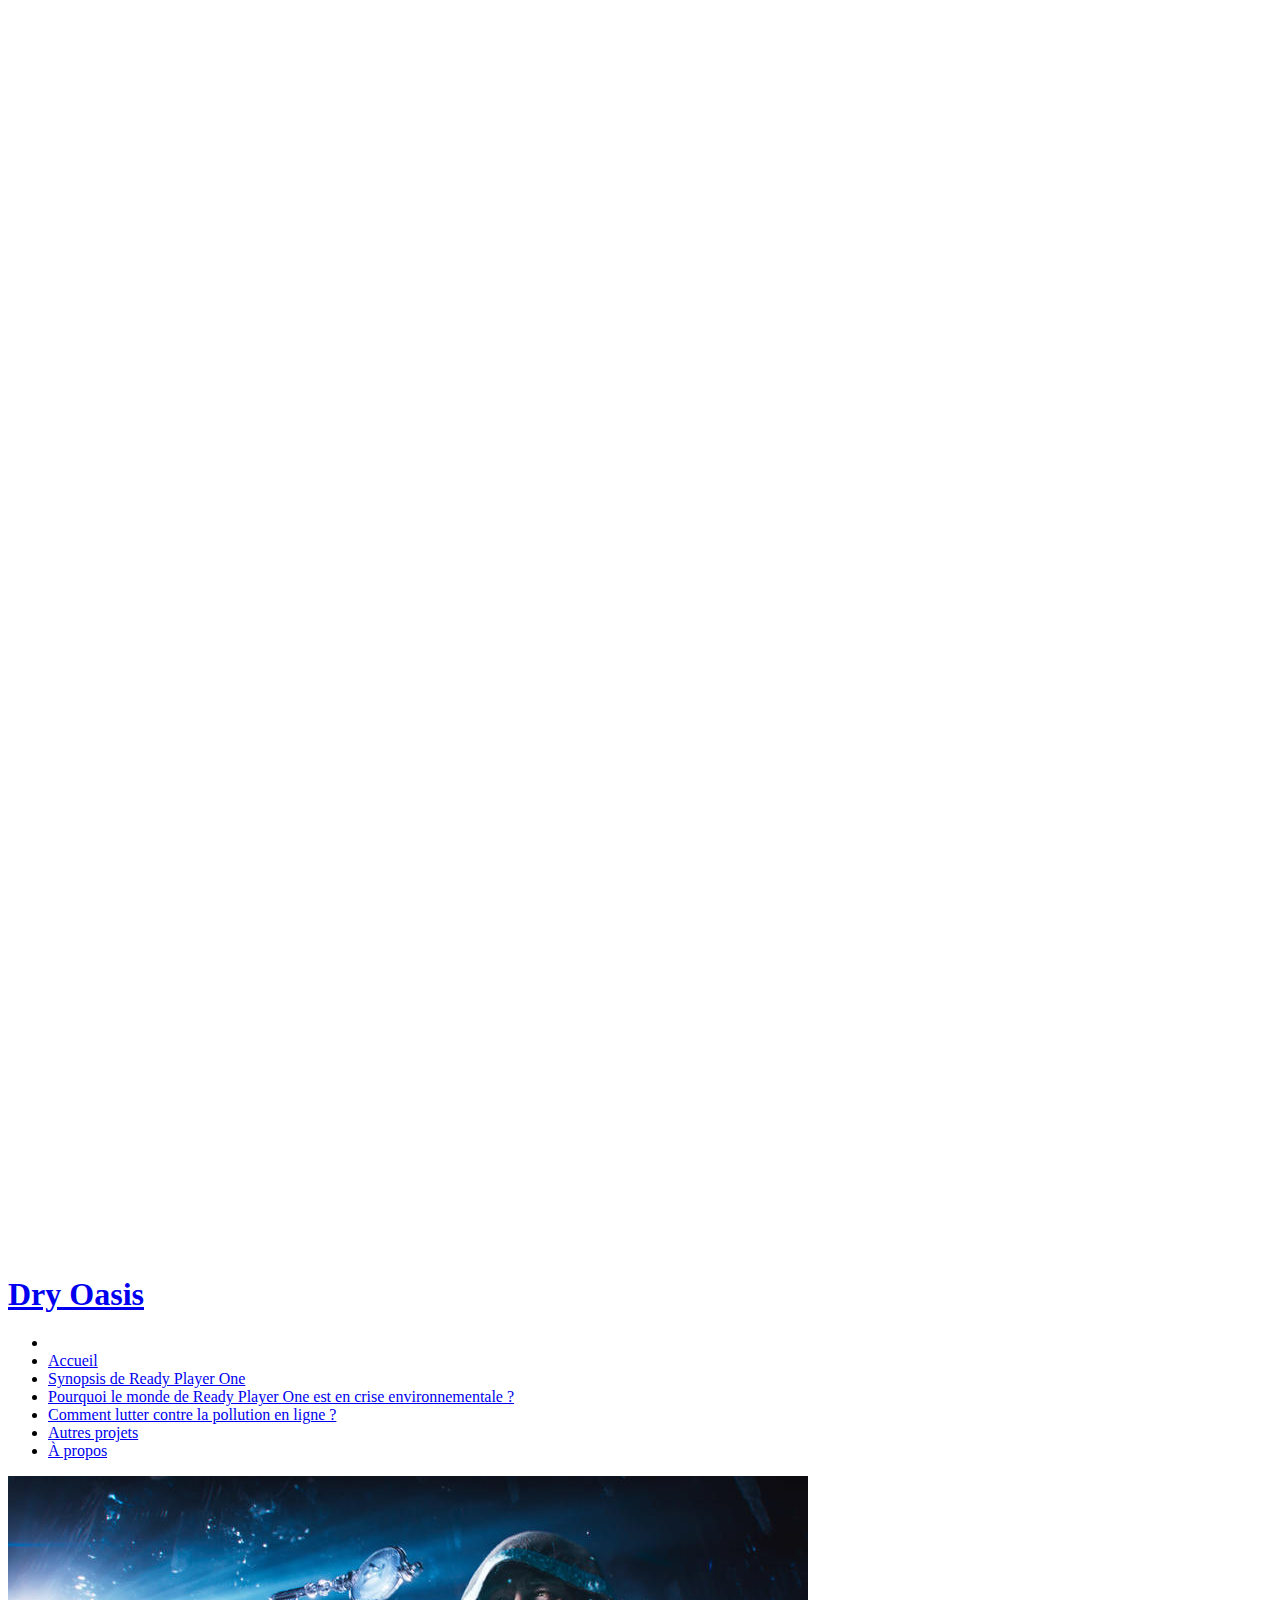
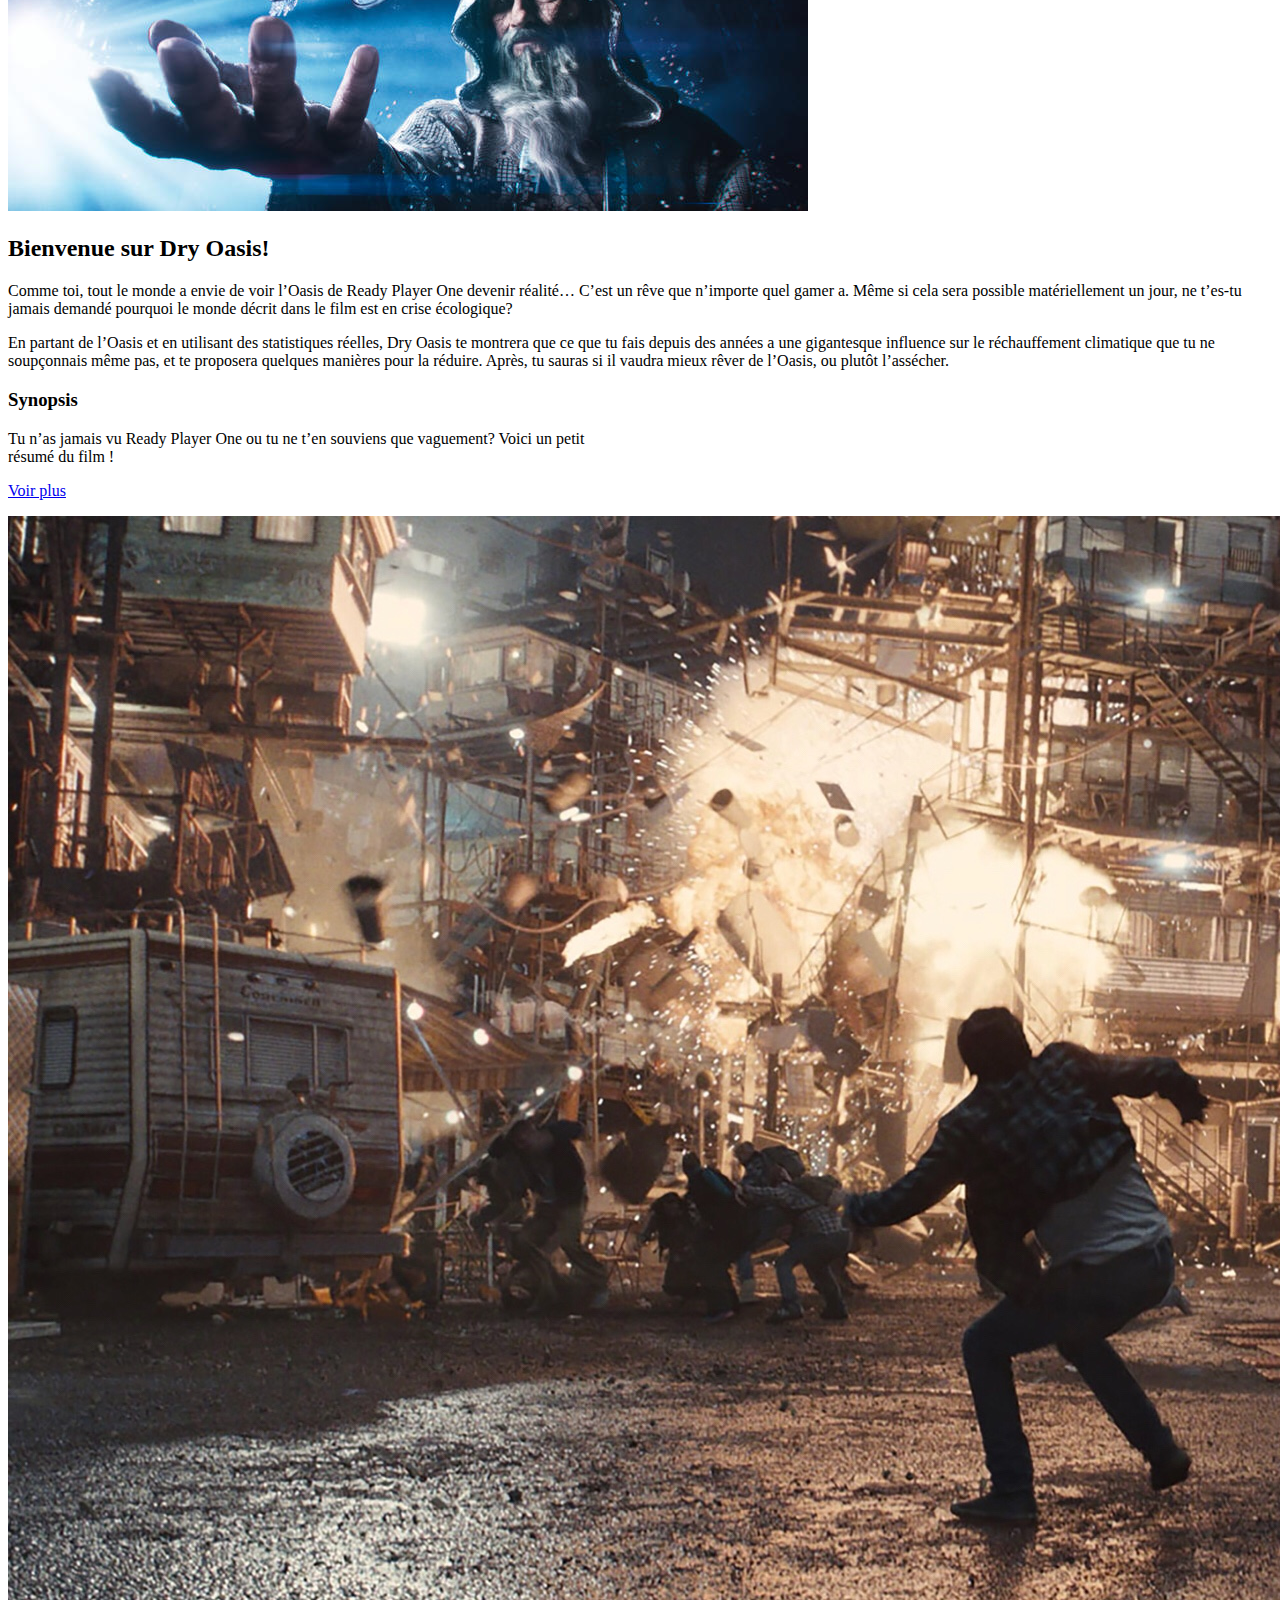
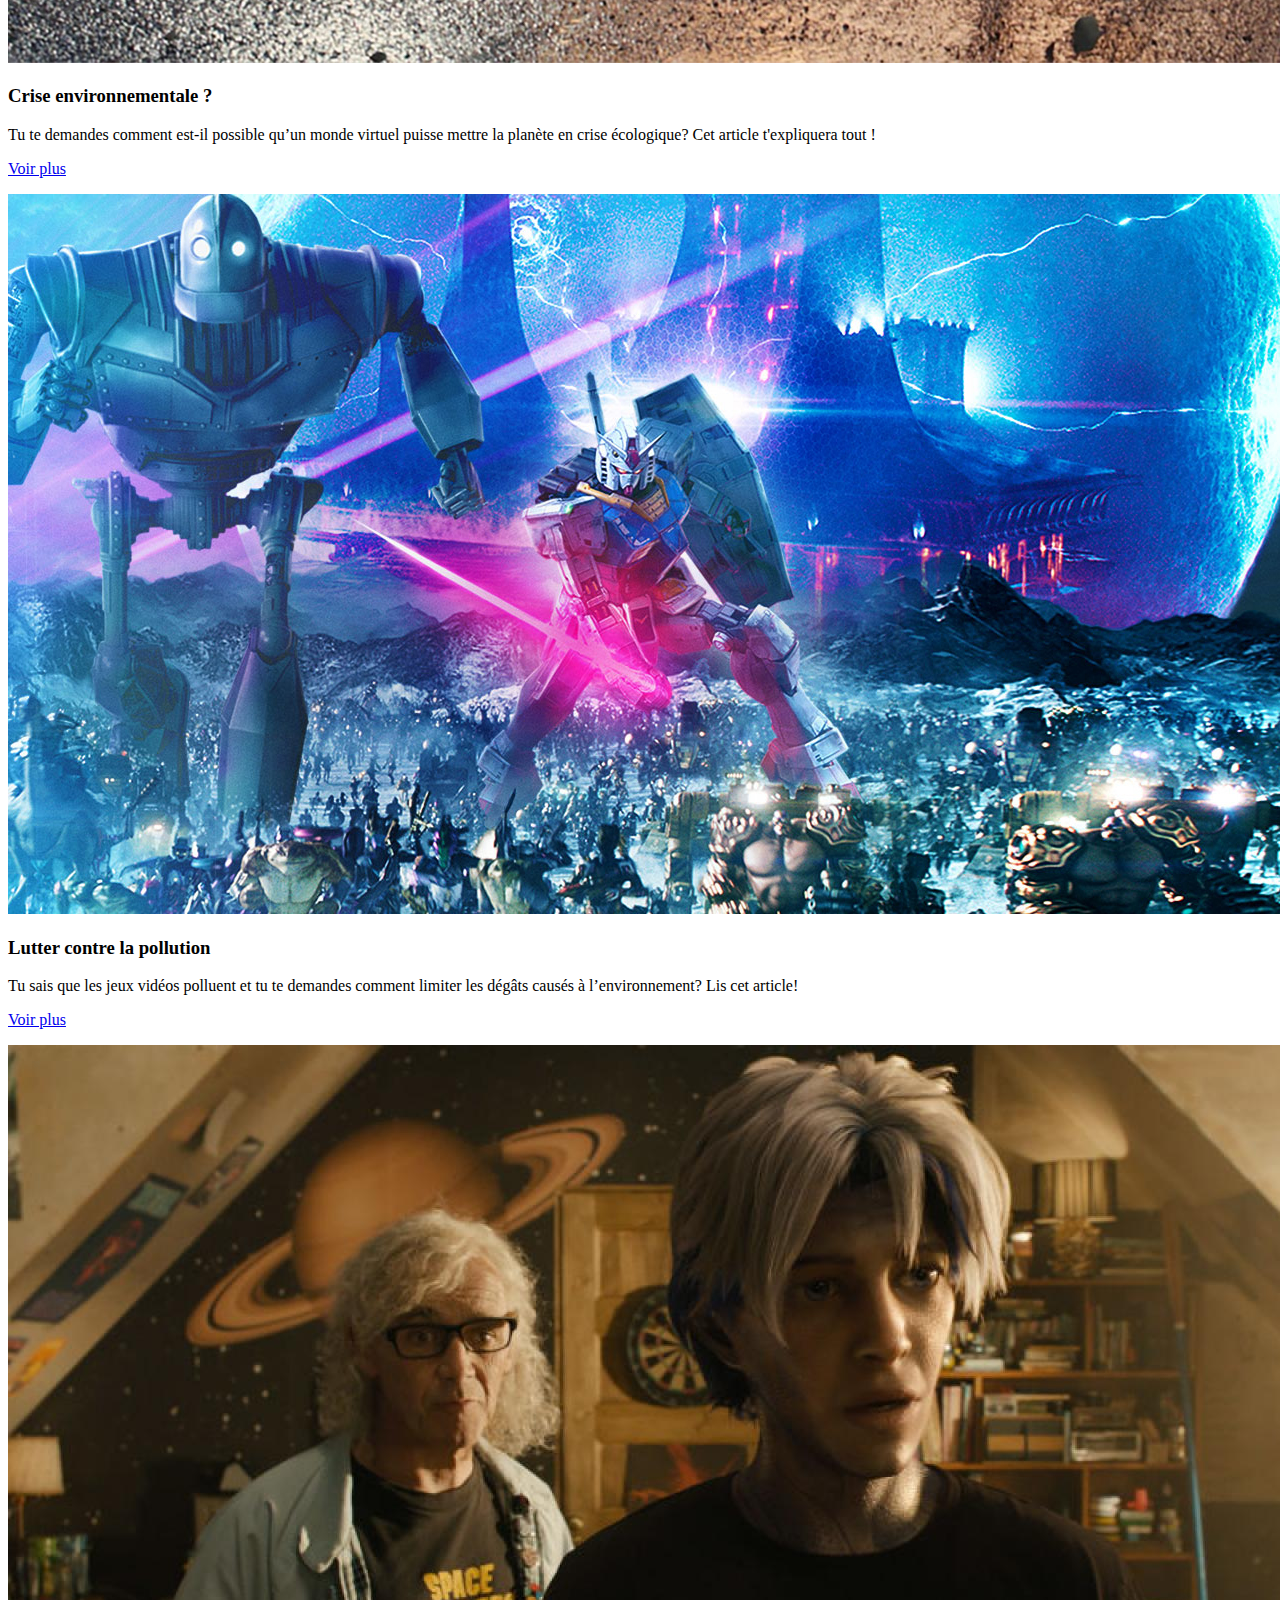
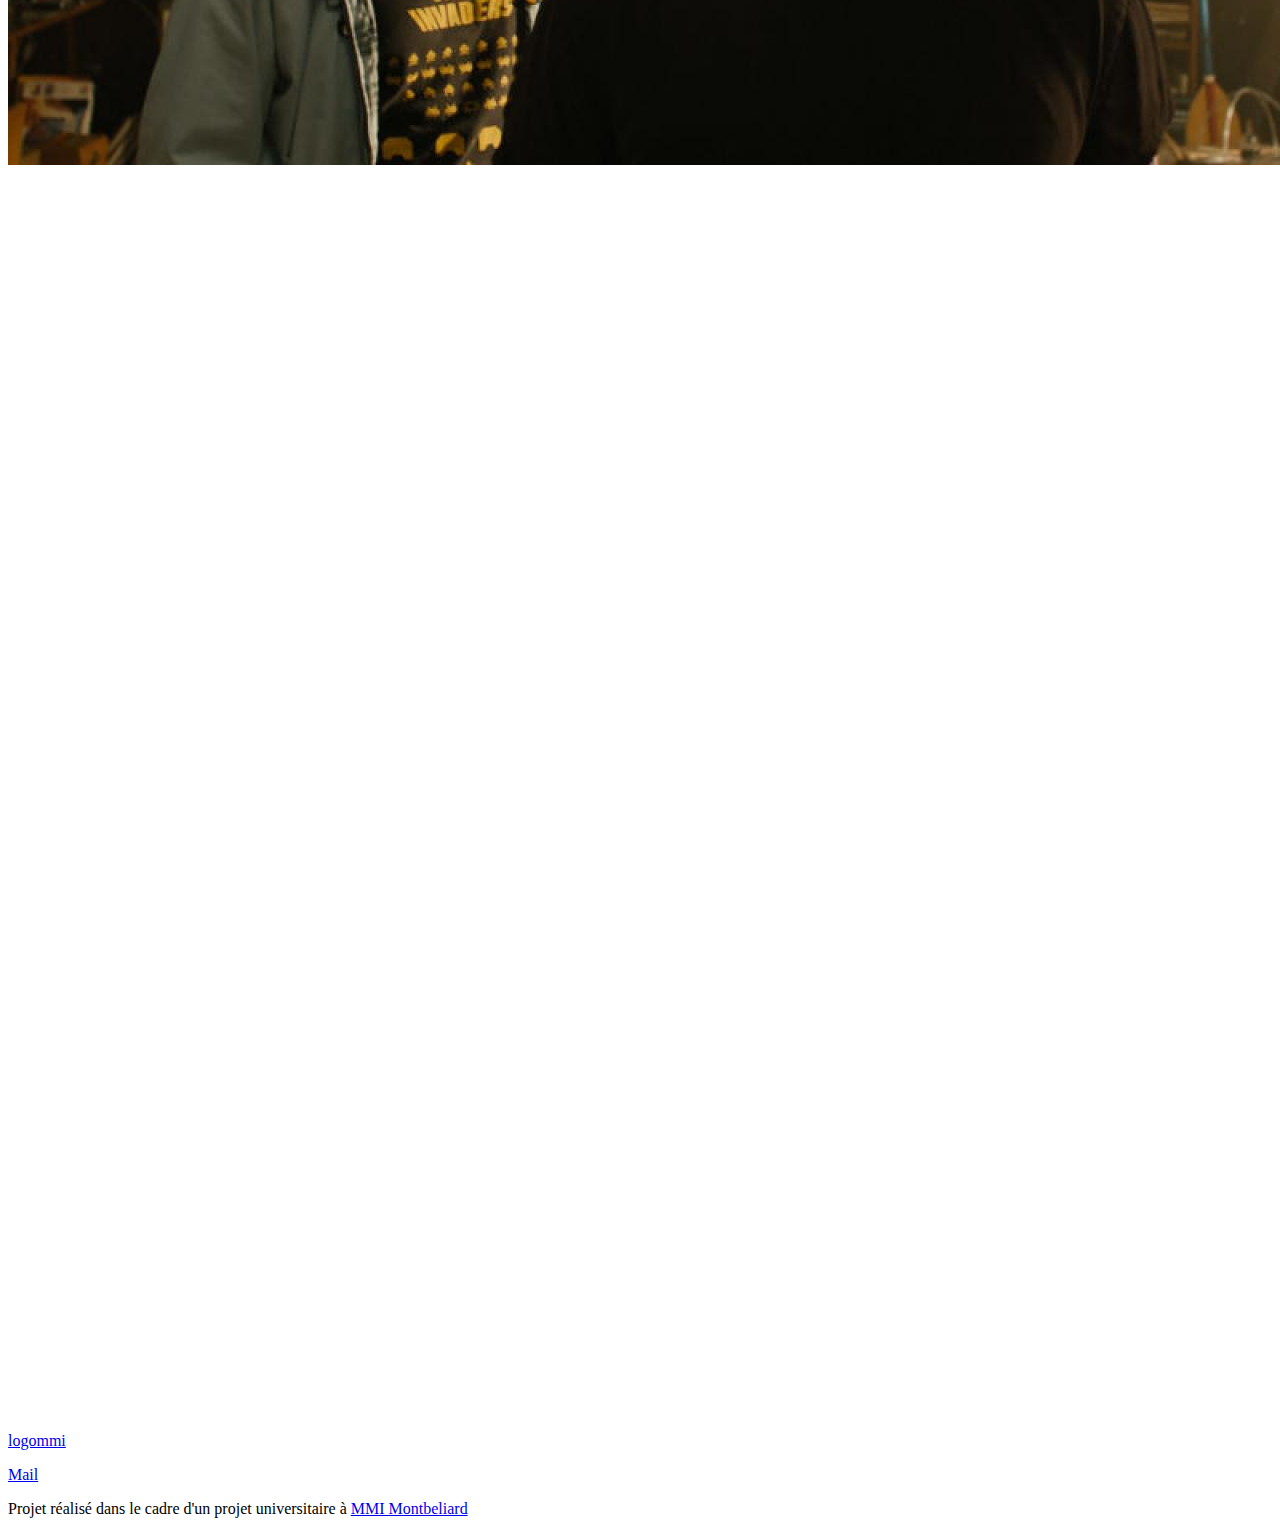
==== index.html @ b495b3f1 "index" ====
<!DOCTYPE html>
<html lang="fr">
<head>
    <meta charset="UTF-8">
    <title>Dry Oasis</title>
    <link rel="stylesheet" href="css/normalize.css">
    <link rel="stylesheet" href="css/css.css">
    <link rel="stylesheet" href="font-awesome/css/font-awesome.min.css">
    <meta name="viewport" content="width=device-width, user-scalable=no">
</head>
<body>
<header>
    <a href="index.html"><img src="img/logo1W.svg" alt="logo Oasis Dry" class="logo"></a>
    <a href="index.html"><h1>Dry Oasis</h1></a>
    <nav>
        <i class="fa fa-bars fa-3x"></i>
        <ul>
            <li><i class="fa fa-times fa-3x"></i></li>
            <li><a href="index.html" >Accueil</a></li>
            <li><a href="html/synopsis.html">Synopsis de Ready Player One</a></li>
            <li><a href="html/criseenvironnementale.html">Pourquoi le monde de Ready Player One est en crise environnementale ?</a></li>
            <li><a href="html/luttepollution.html">Comment lutter contre la pollution en ligne ?</a></li>
            <li><a href="html/autresprojets.html">Autres projets</a></li>
            <li><a href="html/contact.html">À propos</a></li>
        </ul>
    </nav>
</header>
<main>
    <img class="imgintro" src="img/anorak.jpg" alt="anorak tenant la clé">
    <h2 class="intro" >Bienvenue sur Dry Oasis!</h2>
    <p class="intro">Comme toi, tout le monde a envie de voir l’Oasis de Ready Player One devenir réalité… C’est un rêve que n’importe quel gamer a. Même si cela sera possible matériellement un jour, ne t’es-tu jamais demandé pourquoi le monde décrit dans le film est en crise écologique?
    </p><p class="intro">En partant de l’Oasis et en utilisant des statistiques réelles, Dry Oasis te montrera que ce que tu fais depuis des années a une gigantesque influence sur le réchauffement climatique que tu ne soupçonnais même pas, et te proposera quelques manières pour la réduire.
    Après, tu sauras si il vaudra mieux rêver de l’Oasis, ou plutôt l’assécher.</p>

    <div class="article G">
        <div class="gauche">
            <h3>Synopsis</h3>
            <p>Tu n’as jamais vu Ready Player One ou tu ne t’en souviens que vaguement? Voici un petit <br>résumé du film !</p>
            <div class="plusdiv"><a href="html/synopsis.html" class="plus"><p>Voir plus</p><i class="fa fa-arrow-right"></i></a>  </div>
        </div>
        <img src="img/explosionMaison.jpg" alt="image film Ready player One explosion maison">
    </div>

    <div class="article D">
        <div class="droite">
            <h3>Crise environnementale ?</h3>
            <p class="tweet">Tu te demandes comment est-il possible qu’un monde virtuel puisse mettre la planète en crise écologique? Cet article t'expliquera tout !</p>
            <div class="plusdiv"><a href="html/criseenvironnementale.html" class="plus"><p>Voir plus</p><i class="fa fa-arrow-right"></i></a>  </div>
        </div>
        <img src="img/batailleFinale.jpg" alt="image film Ready player One bataille finale">
    </div>
    <div class="article G">
        <div class="gauche">
            <h3>Lutter contre la pollution</h3>
            <p>Tu sais que les jeux vidéos polluent et tu te demandes comment limiter les dégâts causés à l’environnement? Lis cet article!</p>
            <div class="plusdiv"><a href="html/luttepollution.html" class="plus"><p>Voir plus</p><i class="fa fa-arrow-right"></i></a>  </div>
        </div>
        <img src="img/parzival+james.jpg" alt="image film Ready player One pazival rencontrant james">
    </div>

</main>
<footer>
    <div>
        <a href="index.html"><img src="img/logo1W.svg" alt="logo oasis dry" class="logo"></a>
        <a href="https://www.facebook.com/mmimontbeliard"><i class="fa fa-facebook fa-2x"></i><p>logommi</p></a>
        <a href="mailto:gael.pardonnet@edu.univ-fcomte.fr"><i class="fa fa-envelope-o fa-2x"></i><p>Mail</p></a>
    </div>
    <p>Projet réalisé dans le cadre d'un projet universitaire à <a href="http://mmimontbeliard.com/">MMI Montbeliard</a></p>
</footer>
<script src="js/jquery-3.2.1.min.js"></script>
<script src="js/main.js"></script>
</body>
</html>
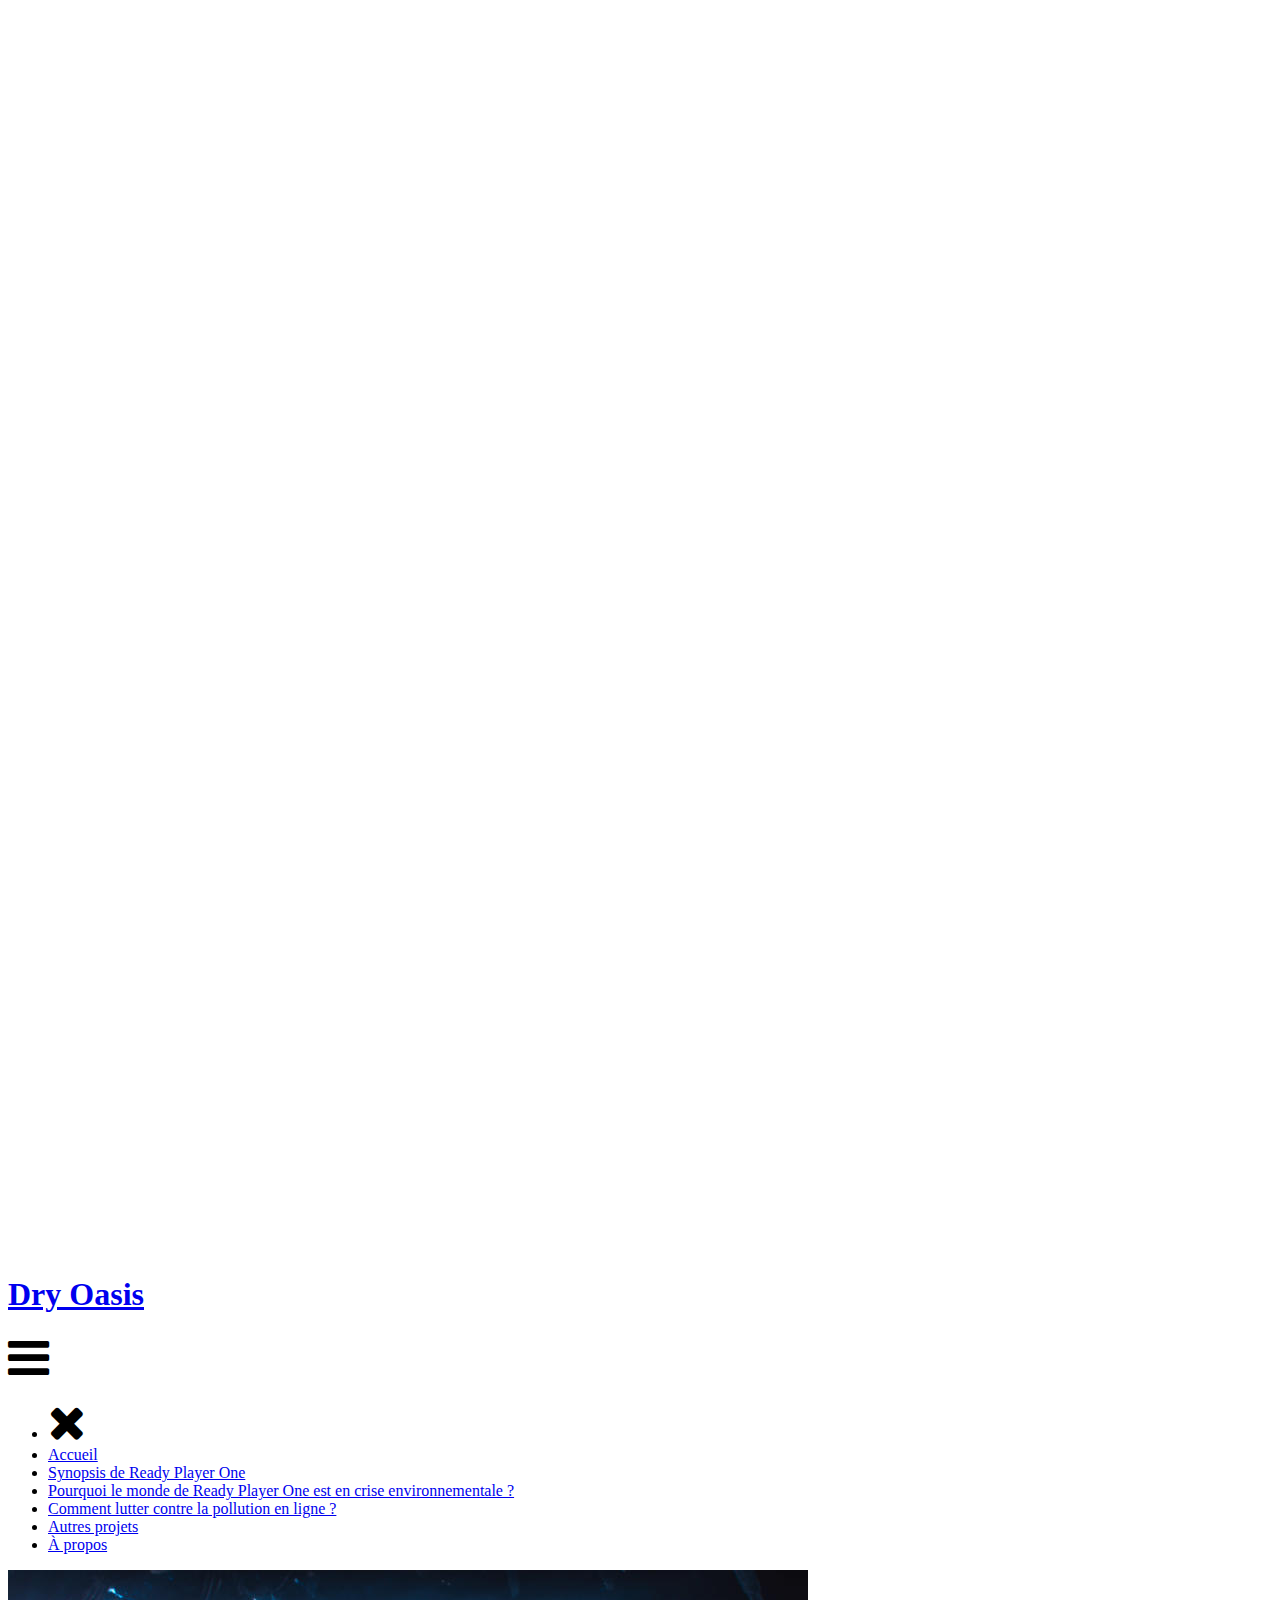
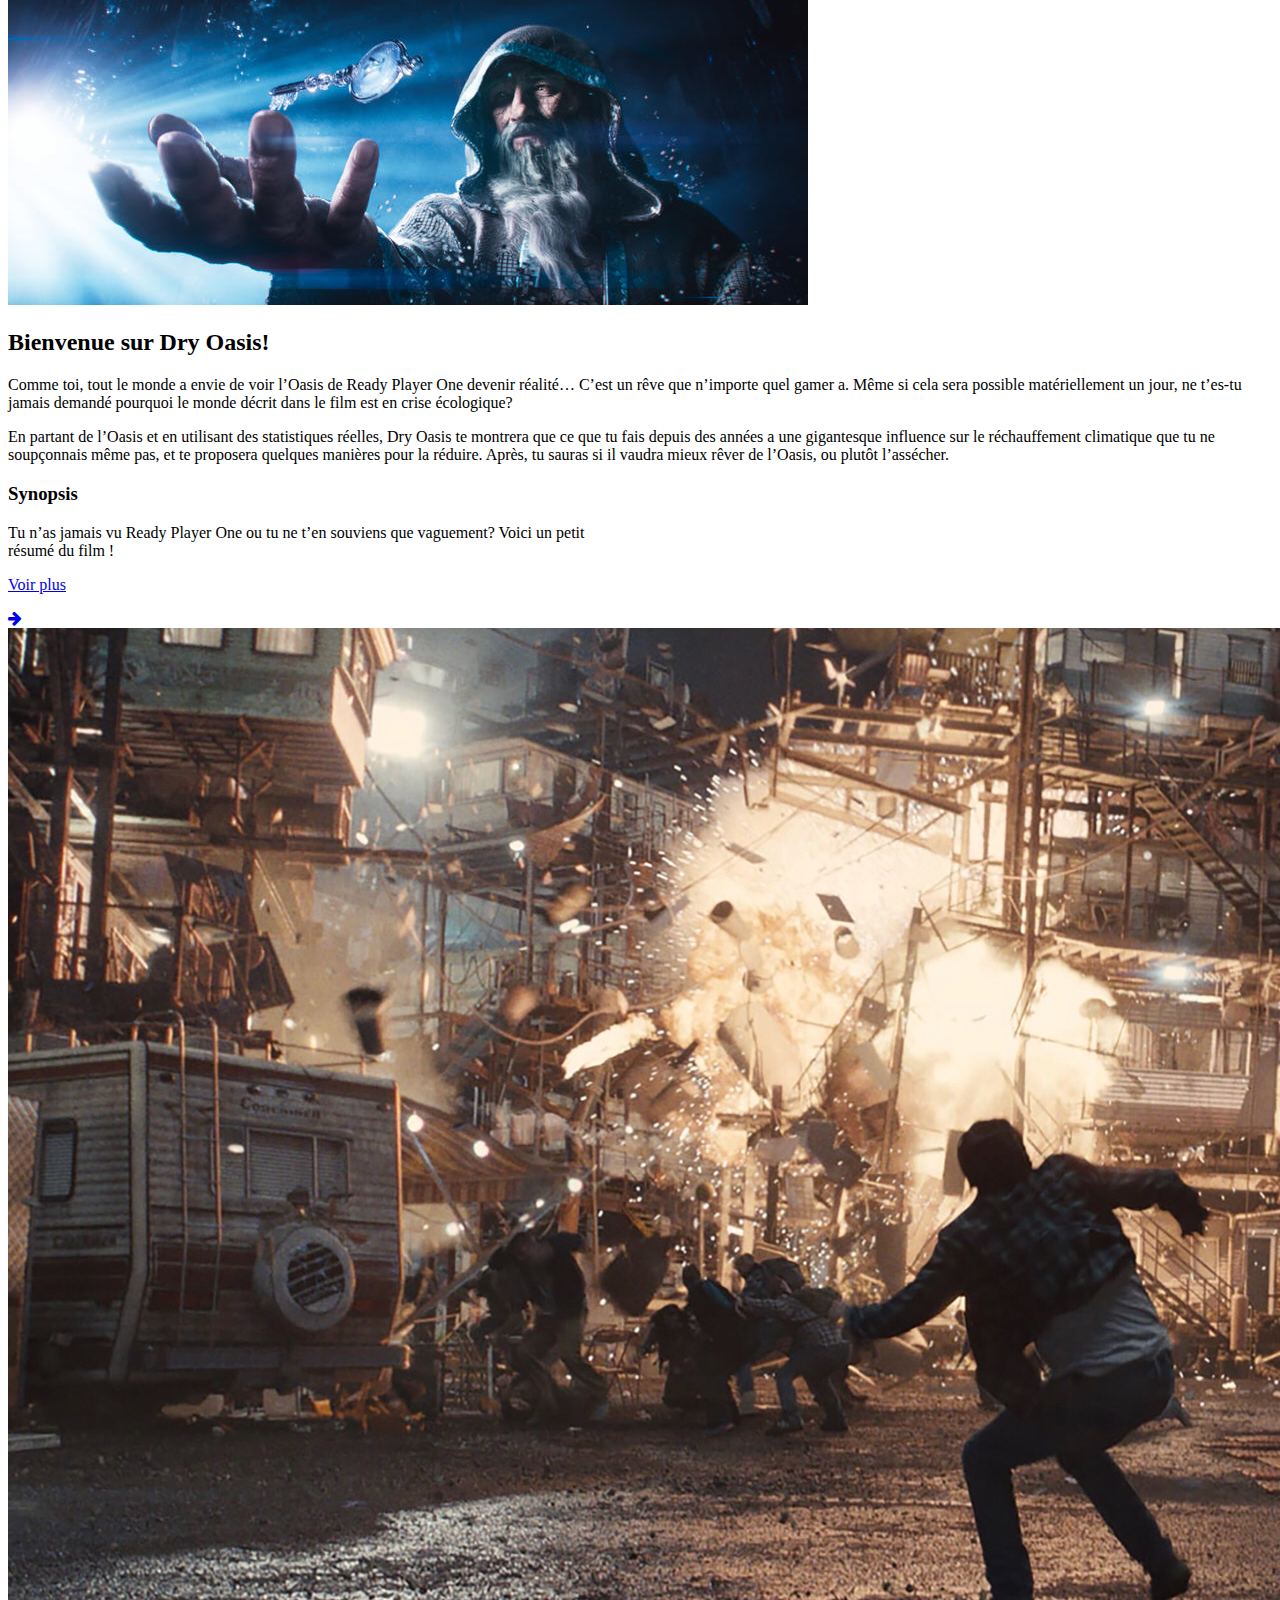
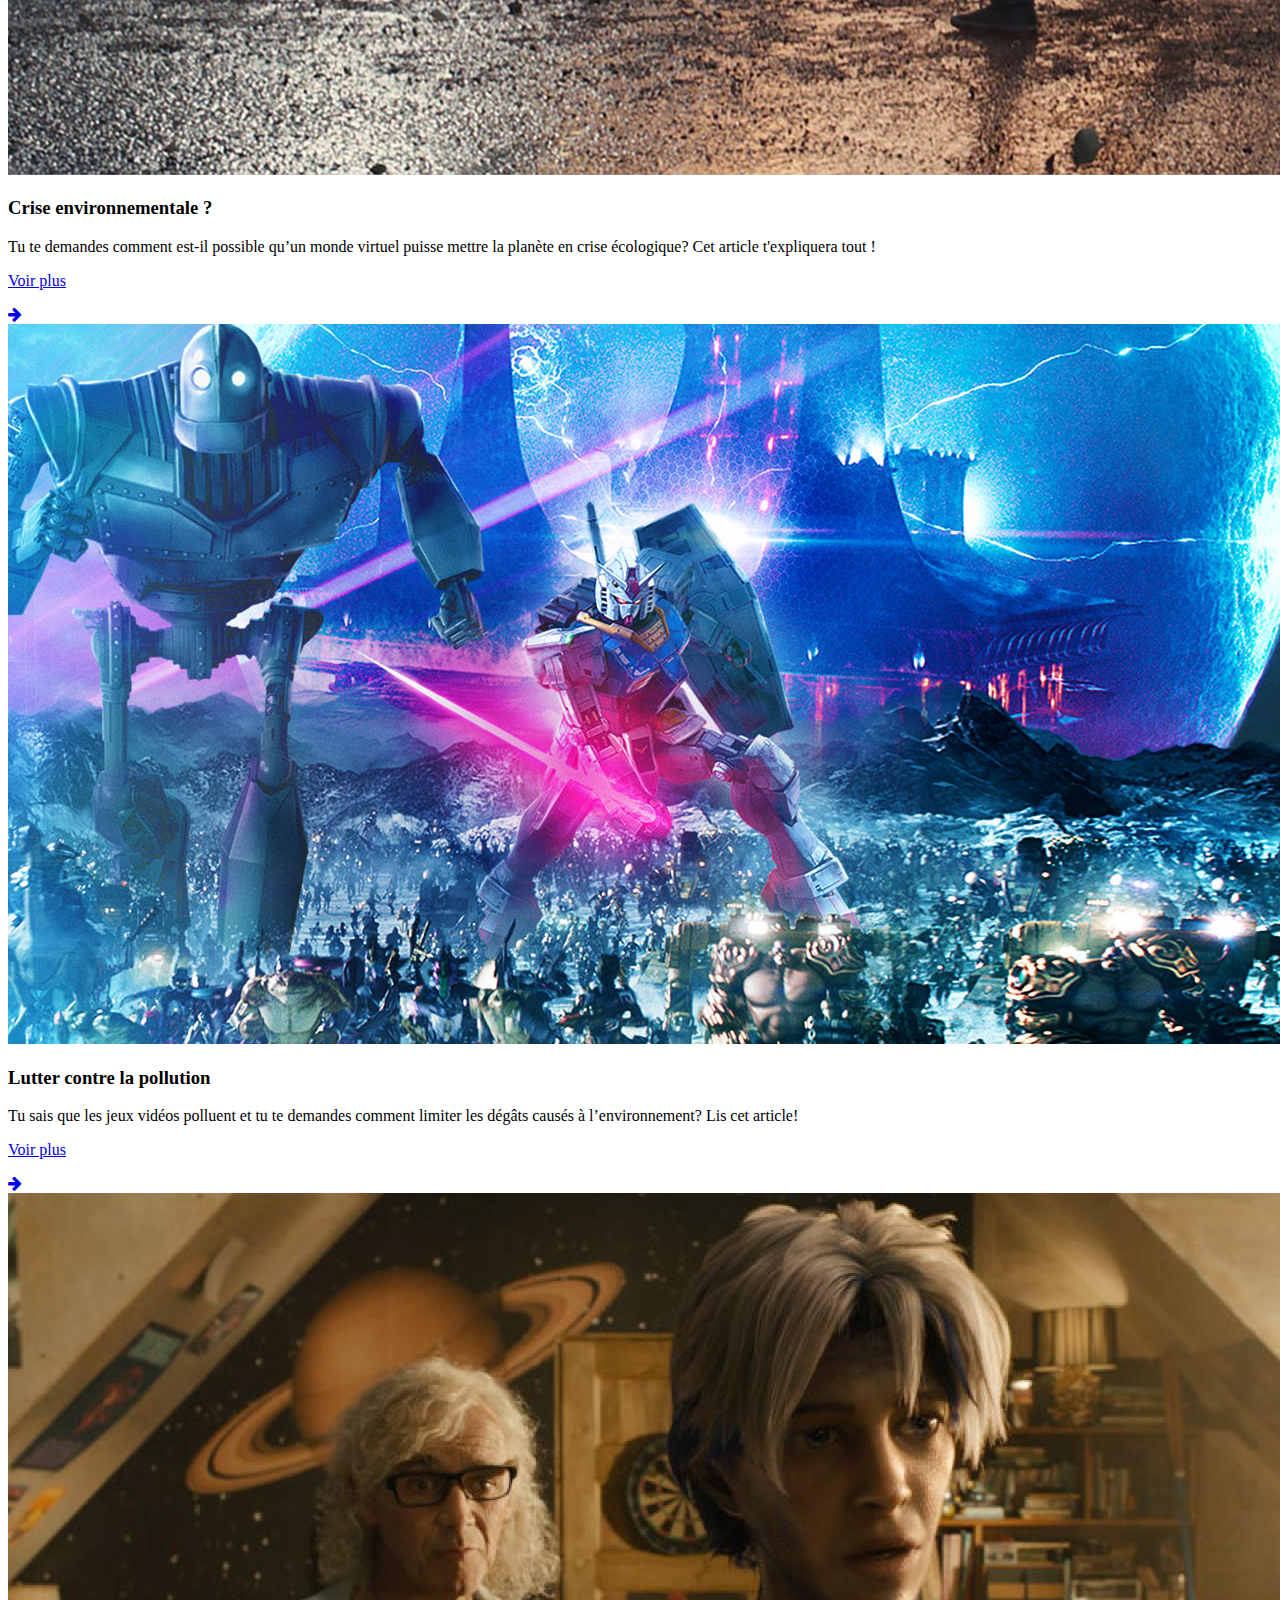
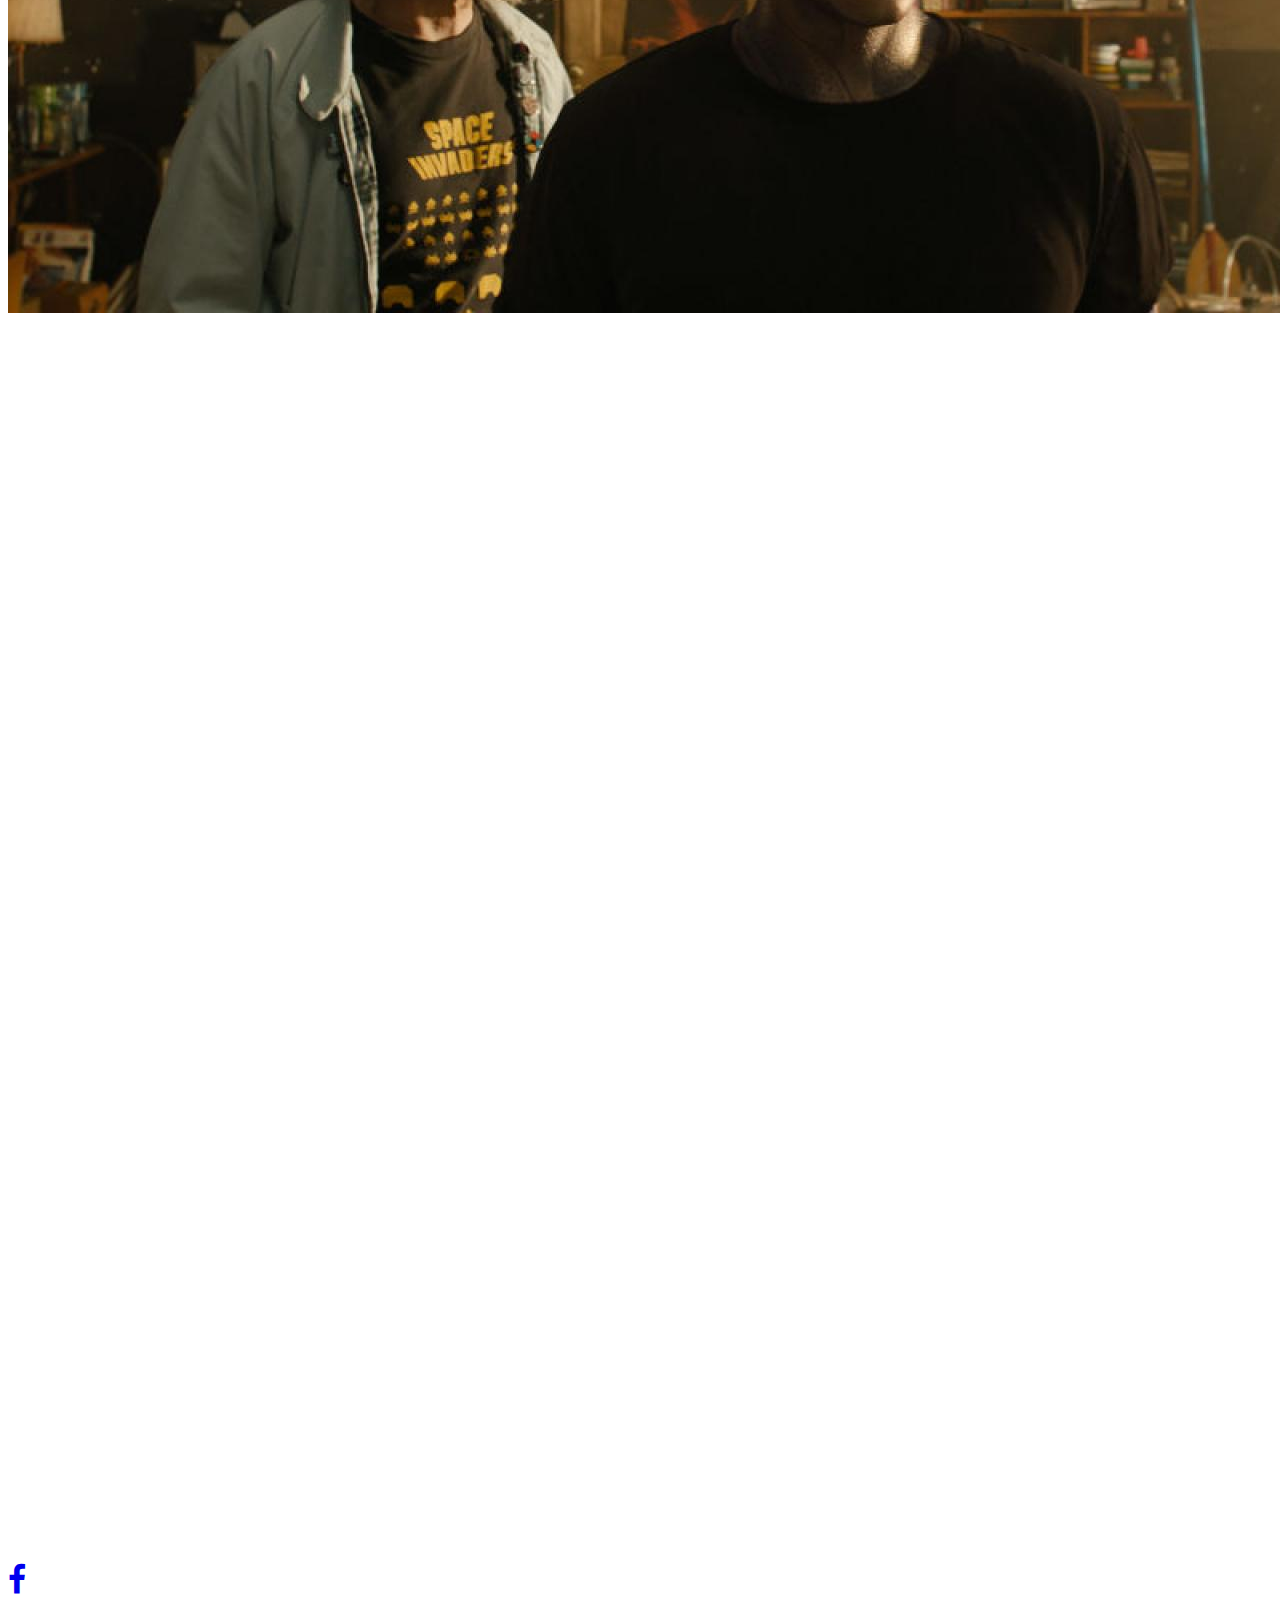
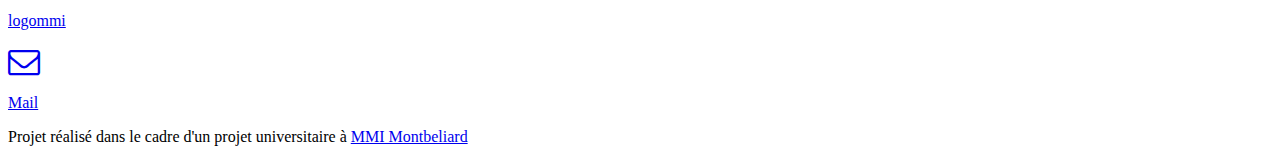
==== commit 83da9eb7: "ajout du js pour le menu" ====
--- a/index.html
+++ b/index.html
@@ -3,8 +3,8 @@
 <head>
     <meta charset="UTF-8">
     <title>Dry Oasis</title>
-    <link rel="stylesheet" href="css/normalize.css">
-    <link rel="stylesheet" href="css/css.css">
+    <link rel="stylesheet" href="css/lib/normalize.css">
+    <link rel="stylesheet" href="css/mescss/layout.css">
     <link rel="stylesheet" href="font-awesome/css/font-awesome.min.css">
     <meta name="viewport" content="width=device-width, user-scalable=no">
 </head>
@@ -17,11 +17,11 @@
         <ul>
             <li><i class="fa fa-times fa-3x"></i></li>
             <li><a href="index.html" >Accueil</a></li>
-            <li><a href="html/synopsis.html">Synopsis de Ready Player One</a></li>
-            <li><a href="html/criseenvironnementale.html">Pourquoi le monde de Ready Player One est en crise environnementale ?</a></li>
-            <li><a href="html/luttepollution.html">Comment lutter contre la pollution en ligne ?</a></li>
-            <li><a href="html/autresprojets.html">Autres projets</a></li>
-            <li><a href="html/contact.html">À propos</a></li>
+            <li><a href="synopsis.html">Synopsis de Ready Player One</a></li>
+            <li><a href="criseenvironnementale.html">Pourquoi le monde de Ready Player One est en crise environnementale ?</a></li>
+            <li><a href="luttepollution.html">Comment lutter contre la pollution en ligne ?</a></li>
+            <li><a href="autresprojets.html">Autres projets</a></li>
+            <li><a href="contact.html">À propos</a></li>
         </ul>
     </nav>
 </header>
@@ -36,7 +36,7 @@
         <div class="gauche">
             <h3>Synopsis</h3>
             <p>Tu n’as jamais vu Ready Player One ou tu ne t’en souviens que vaguement? Voici un petit <br>résumé du film !</p>
-            <div class="plusdiv"><a href="html/synopsis.html" class="plus"><p>Voir plus</p><i class="fa fa-arrow-right"></i></a>  </div>
+            <div class="plusdiv"><a href="synopsis.html" class="plus"><p>Voir plus</p><i class="fa fa-arrow-right"></i></a>  </div>
         </div>
         <img src="img/explosionMaison.jpg" alt="image film Ready player One explosion maison">
     </div>
@@ -45,7 +45,7 @@
         <div class="droite">
             <h3>Crise environnementale ?</h3>
             <p class="tweet">Tu te demandes comment est-il possible qu’un monde virtuel puisse mettre la planète en crise écologique? Cet article t'expliquera tout !</p>
-            <div class="plusdiv"><a href="html/criseenvironnementale.html" class="plus"><p>Voir plus</p><i class="fa fa-arrow-right"></i></a>  </div>
+            <div class="plusdiv"><a href="criseenvironnementale.html" class="plus"><p>Voir plus</p><i class="fa fa-arrow-right"></i></a>  </div>
         </div>
         <img src="img/batailleFinale.jpg" alt="image film Ready player One bataille finale">
     </div>
@@ -53,9 +53,9 @@
         <div class="gauche">
             <h3>Lutter contre la pollution</h3>
             <p>Tu sais que les jeux vidéos polluent et tu te demandes comment limiter les dégâts causés à l’environnement? Lis cet article!</p>
-            <div class="plusdiv"><a href="html/luttepollution.html" class="plus"><p>Voir plus</p><i class="fa fa-arrow-right"></i></a>  </div>
+            <div class="plusdiv"><a href="luttepollution.html" class="plus"><p>Voir plus</p><i class="fa fa-arrow-right"></i></a>  </div>
         </div>
-        <img src="img/parzival+james.jpg" alt="image film Ready player One pazival rencontrant james">
+        <img src="img/parzival+james.jpg" alt="image film Ready player One parzival rencontrant james">
     </div>
 
 </main>
--- a/css/mescss/layout.css
+++ b/css/mescss/layout.css
@@ -0,0 +1,392 @@
+/*import des fonts*/
+@import url('https://fonts.googleapis.com/css2?family=Bebas+Neue&family=Roboto&display=swap');
+/*animation néon*/
+@keyframes neon {
+    from {
+        text-shadow:
+                0 0 6px rgba(240,142,207,0.90),
+                0 0 30px rgba(240,142,207,0.34),
+                0 0 12px rgba(188,197,245,0.52),
+                0 0 21px rgba(188,197,245,0.92),
+                0 0 34px rgba(188,197,245,0.78),
+                0 0 54px rgba(188,197,245,0.92);
+    }
+    to {
+        text-shadow:
+                0 0 6px rgba(240,142,207,0.98),
+                0 0 34px rgba(240,142,207,0.42),
+                0 0 12px rgba(188,197,245,0.68),
+                0 0 25px rgba(188,197,245,0.74),
+                0 0 38px rgba(188,197,245,0.98),
+                0 0 58px rgba(188,197,245,1);
+    }
+}
+/*debut des CSS pour téléphone */
+/*--- /!\ attention mettre la taille speciale pour iphone 10 /!\--*/
+@media (max-width: 490px) {
+    body{
+        background-color: #101840;
+        color: white;
+        font-family: 'Roboto', serif;
+    }
+    header{
+        z-index: 4;
+        position: fixed;
+        background: linear-gradient(0.25turn, #A51473, #3F5EFB);
+        display: flex;
+        width: 100%;
+        height: 100px;
+        color: #ffffff;
+        font-family: 'Bebas Neue', cursive;
+        justify-content: space-between;
+        align-items: center;
+        top:0;
+        box-shadow: -100px 2px 20px rgba(165, 20, 115, 0.6), 100px 2px 20px rgba(63, 94, 251, 0.8);
+    }
+    p.intro{
+        letter-spacing: 2px;
+        line-height: 120%;
+    }
+
+    header a, header nav{
+        margin:auto;
+        color: white;
+    }
+    .logo{
+        height:60px;
+        width: 60px;
+    }
+    header > a{
+        text-decoration: none;
+    }
+    .imgintro{
+        width: 100%;
+    }
+    h1{
+        margin: 0;
+        animation: neon 0.4s ease-in-out infinite alternate;
+    }
+    h2{
+        letter-spacing: 1px;
+        font-family:'Play', sans-serif;
+        color: #F2C029;
+    }
+    main{
+        margin-top: 100px;
+    }
+    nav ul{
+        margin: 0;
+        transition: 0s;
+    }
+    .intro{
+        margin: 30px;
+        padding-left: 10px;
+    }
+    .article{
+        height: 40vh;
+        position: relative;
+        overflow: hidden;
+        margin: 50px 0 50px 0;
+        display: block;
+    }
+    .G{
+        box-shadow: 0 0 15px 6px rgba(63, 94, 251, 0.2)
+    }
+    .D{
+        box-shadow: 0 0 15px 6px rgba(165, 20, 115, 0.3)
+    }
+    .article img{
+        height: 100%;
+        width: auto;
+        position: absolute;
+        left: 0;
+        top: 0;
+        z-index: 1;
+    }
+
+    .gauche{
+        text-align: right;
+        width: 100%;
+        height: 100%;
+        right: 0;
+        display: block;
+        position: absolute;
+        z-index: 2;
+        background: linear-gradient(0.25turn,rgba(63, 94, 251, 0)20%, #3F5EFB 80%);
+
+    }
+    .gauche h3{
+        letter-spacing: 1px;
+        font-family:'Play', sans-serif;
+        color: #F2C029;
+    }
+    .gauche > p, .gauche h3{
+        padding-left: 50%;
+        padding-right: 10px;
+    }
+    .plus{
+        width: 25vw;
+        text-align: center;
+        font-family:'Play', sans-serif;
+        color: #101840;
+        display: flex;
+        padding: 10px 15px;
+        background-color: #F2C029;
+        justify-content: space-around;
+        border-radius: 30px;
+        text-decoration: none;
+    }
+    .gauche .plus{
+        margin-left: 60vw;
+    }
+    .droite .plus {
+        margin-left: 8vw;
+    }
+    .plusdiv{
+        position: absolute;
+        bottom: 10px;
+        justify-content: center;
+    }
+    .plus p{
+        padding: 2px 0 0 0;
+        margin: 0;
+    }
+    .plus i{
+        color: #101840;
+    }
+
+    .droite{
+        width: 100%;
+        height: 100%;
+        right: 0;
+        display: block;
+        position: absolute;
+        z-index: 2;
+        background: linear-gradient(0.25turn,#A51473 20%, rgba(165, 20, 115, 0) 80%);
+
+    }
+    .droite h3{
+        letter-spacing: 1px;
+        font-family:'Play', sans-serif;
+        color: #F2C029;
+        padding-right: 50%;
+        padding-left: 10px;
+    }
+    .droite > p{
+        padding-right: 50%;
+        padding-left: 10px;
+    }
+    footer a > p {
+        display: none;
+    }
+    footer{
+        background: linear-gradient(0.25turn, #A51473, #3F5EFB);
+        width: 100%;
+        margin-top: 20px;
+    }
+    footer > div{
+        display: flex;
+        width: 80%;
+        margin: auto;
+        padding-top: 20px;
+        justify-content: space-between;
+        align-items: center;
+    }
+    footer> p{
+        margin: 0;
+        font-size: 10px;
+        padding: 20px 40px;
+        text-align: center;
+    }
+    footer i{
+        color: white;
+    }
+    footer a{
+        color: #F2C029;;
+    }
+    header a {
+        text-decoration: none;
+    }
+    /*menu*/
+    header ul{
+        list-style: none;
+        position: absolute;
+        padding: 0;
+        top:0;
+        left:0;
+        width: 0;
+        height: 0;
+        overflow: hidden;
+        transition: .4s;
+
+    }
+    header li{
+        text-align: center;
+    }
+    .active{
+        width: 100vw;
+        height: 100vh;
+        background-color: #101840;
+        transition: 0.1s;
+
+    }
+
+    .active li{
+        padding:40px 0;
+        width: 50%;
+        margin: auto;
+    }
+    .active>li:first-child{
+        position: absolute;
+        padding: 25px 0 0 0;
+        right: 10%;
+        margin: 0;
+        width: auto;
+    }
+    .active li:nth-child(2){
+        margin-top: 10vh;
+    }
+    .active li:nth-child(3) ,.active li:nth-child(5) ,.active li:nth-child(7){
+        border-top : solid #A51473 3px;
+    }
+    .active li:nth-child(4),.active li:nth-child(6){
+        border-top : solid #3F5EFB 3px;
+    }
+
+    .imagearticle{
+        background: linear-gradient(rgba(165, 20, 115, 0),#A51473);
+        height: 50vh;
+        width: 100%;
+        text-align: center;
+    }
+    .imagearticle p{
+        margin: 0;
+        padding: 10px 0 10px 0;
+    }
+    .imagearticle .color{
+        padding-top: 5%;
+        height: 85%;
+        width: 100%;
+        display:flex;
+        justify-content: center;
+        align-items: center;
+    }
+    .imagearticle .color img{
+        height: 100%;
+    }
+    .carousel-items {
+        height: 50vh;
+        display: flex;
+        overflow-x: scroll;
+        padding: 1rem 0;
+        scroll-snap-type: x mandatory;
+        margin: 0 5vw;
+    }
+    .carousel-item {
+        flex : 1 0 250px;
+        margin: 0 20px;
+        scroll-snap-align: start;
+        list-style: none;
+    }
+    .color{
+        width: 90vw;
+        height: 100%;
+        display: flex;
+        justify-content: center;
+        align-items: center;
+        text-align: center;
+        position: relative;
+
+    }
+    .r{
+        background: linear-gradient(rgba(165, 20, 115, 0),#A51473);
+    }
+    .b{
+        background: linear-gradient(rgba(63, 94, 251, 0), #3F5EFB);
+    }
+    .color img, .color video{
+        max-width: 80vw;
+        max-height:36vh;
+    }
+    .inf{
+        height: 80vh;
+    }
+    .info img{
+        max-width: 80vw;
+        max-height:80vh;
+    }
+    .color a {
+        text-decoration: none;
+        color: white;
+    }
+    .color p{
+        font-family: 'Bebas Neue', cursive;
+        letter-spacing: 3px;
+        position: absolute;
+        margin: auto;
+        width: auto;
+        bottom: 0;
+        padding: 10px;
+    }
+    .galerie{
+        margin: 60px 30px 0 30px;
+    }
+    .em{
+        text-decoration: underline;
+        font-size: 12px;
+        text-align: right;
+    }
+    form{
+        margin: 0 10vw;
+        width: 80vw;
+        height: auto;
+        background: linear-gradient(rgba(165, 20, 115, 0),#A51473);
+
+    }
+    form div{
+        justify-content: space-between;
+        align-items: center;
+        text-align: center;
+        padding: 20px;
+    }
+    label{
+        font-family: 'Bebas Neue', cursive;
+        display: block;
+        padding-bottom: 10px;
+    }
+    input, textarea{
+        width: 100%;
+        height: 4vh;
+        border: 0;
+        background: white;
+        border-radius: 5px;
+    }
+    textarea{
+        height: 12vh;
+    }
+    button{
+        border: none;
+        border-radius: 30px;
+        font-family:'Play', sans-serif;
+        color: #101840;
+        background-color: #F2C029;
+        padding: 12px 20px 10px 20px;
+    }
+
+    /* scrollbar apparante sur les slides*/
+    ::-webkit-scrollbar-track {
+        background-color: rgba(255, 255, 255, 0.1)  ;
+        border-radius: 10px;
+    }
+
+    ::-webkit-scrollbar {
+        height: 16px;
+        background-color: rgba(255, 255, 255, 0.1)  ;
+        border-radius: 20px;
+    }
+
+    ::-webkit-scrollbar-thumb {
+        background-color: white;
+        border-radius: 20px;
+    }
+}